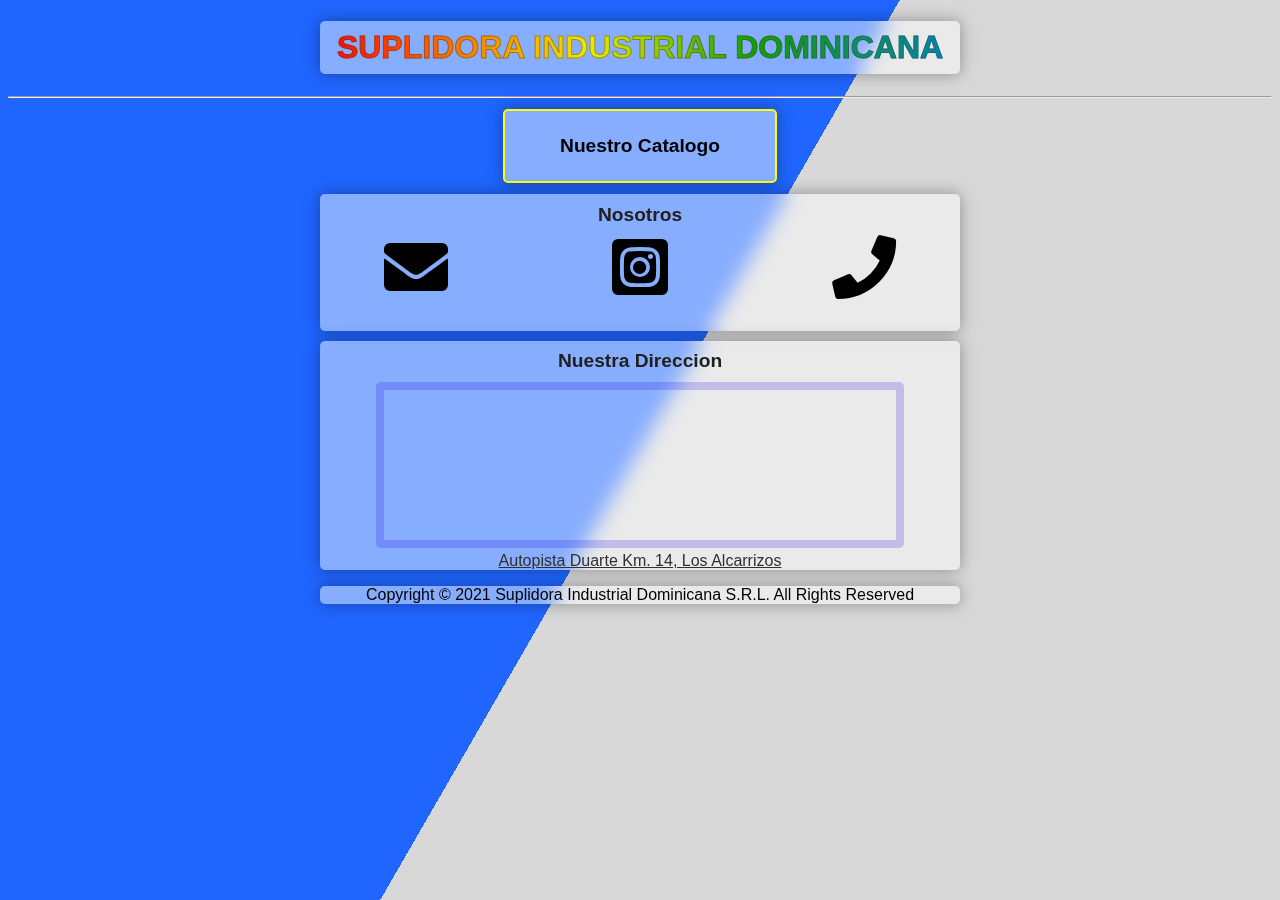
==== index.html @ 9ebc30a2 "address added" ====
<!DOCTYPE html>
<html lang="en">
<head>
  <meta charset="UTF-8">
  <meta http-equiv="X-UA-Compatible" content="IE=edge">
  <meta name="viewport" content="width=device-width, initial-scale=1.0">
  <link rel="stylesheet" href="static/styles.css">
  <link rel="stylesheet" href="https://cdnjs.cloudflare.com/ajax/libs/font-awesome/5.15.3/css/all.min.css">   
  <title>SIDOCA</title>
</head>
<body>
  <div class="bg"></div>
  <div class="bg bg2"></div>
  <div class="bg bg3"></div> 
  <center>
    <header class="frosted"><h1>SUPLIDORA INDUSTRIAL DOMINICANA</h1></header>
    <hr>
    <a href="static/Sidoca2021.pdf"><div class="btn btn-catalog frosted label">Nuestro Catalogo</div></a>
    <div class="frosted">
      <div class="label">Nosotros</div>
      <div class="contact-info">
        <a href = "mailto:sidoca@claro.net.do"><span data-text="sidoca@claro.net.do" class="tooltip"><i class="fas fa-envelope"></i></a>
        <a href="https://www.instagram.com/sidoca.rd/?hl=es"><i class="fab fa-instagram-square"></i></a>
        <a href="tel:809-566-4818"><span data-text="809-566-4818" class="tooltip"><i class="fas fa-phone"></i></span><br></a>
</div>
      </div>
    </div>
    <div class="frosted">
      <div class="label">Nuestra Direccion</div> 
      <iframe class="map" loading="lazy" allowfullscreen src="https://www.google.com/maps/embed/v1/place?q=18.515636754514862%2C%20-70.00981749894731&key=AIzaSyDFYJ42EEWPLVNTBIuAqBgWsXyff2Sv4_g"></iframe>
      <p>Autopista Duarte Km. 14, Los Alcarrizos</p>
    </div>
    <footer class="frosted">Copyright &copy; 2021 Suplidora Industrial Dominicana S.R.L. All Rights Reserved</footer>
  </center>
</body>
</html>
---- static/styles.css ----
* { 
  -webkit-tap-highlight-color: rgba(0, 0, 0, 0);
  -moz-tap-highlight-color: rgba(0, 0, 0, 0);
}
html {
  height:100vh;
}
body {
  font-family: 'Helvetica Neue', Helvetica, Arial, sans-serif;
}
a {
  text-decoration: none !important;
  color: black;
}
a:hover {
  text-decoration:none;
  cursor:pointer;
}
.frosted {
  -webkit-backdrop-filter: blur(10px);
  -moz-filter: blur(10px);
  backdrop-filter: blur(10px);
  background-color: rgba(255, 255, 255, 0.466);   
  box-shadow: 0 0 1rem 0 rgba(0, 0, 0, 0.349); 
  border-radius: 5px;
  margin: 0.6em;
  width: 80%;
  max-width: 640px;
  position: relative;
}
.label {
  color: rgb(32, 32, 32);
  font-size: 1.2em;
  padding: 0.5em;
  font-weight: bold;
}
p{
  margin-top: 0em;
  text-decoration: underline;
  color: rgb(48,48,48) 
}
h1 {
  -webkit-text-stroke:0.03em rgba(68, 68, 68, 0.5);
  -webkit-background-clip: text;
  -webkit-text-fill-color: transparent; 
  -moz-background-clip: text;
  -moz-text-fill-color: transparent;
  padding: 0.25em;
  background-color: black;
  background-image: linear-gradient(90deg, rgb(255, 0, 0) 0%, rgba(240,233,0,1) 42%, rgba(18,159,2,1) 68%, rgb(0, 130, 190) 100%);
}
iframe {
  border-radius: 5px;
  width: 80%;
  height: fit-content;
}
.contact-info {
  display: flex;
  justify-content: space-between;
  width: 80%;
  height: auto;
}
.map {
  border: 0.5em solid rgba(30, 8, 223, 0.199);
  
}
.fab, .fas {
  font-size: 4em;
  margin-bottom: 0.5em;
}
.fab:hover, .fas:hover {  
  opacity: 0.5;  
  color: beige;
  transition: 0.25s;
}  
.tooltip {
  position: relative;
}
.tooltip:before {
  content: attr(data-text);
  position:absolute;
  border-radius:10px;
  background:#000;
  color: #fff;
  text-align:center;
  display:none;
  width: 10em;
}
.tooltip:hover:before {
  display:block;
}
/* 
========================
      BACKGROUND
========================
*/
.bg {
  animation:slide 3s ease-in-out infinite alternate;
  background-image: linear-gradient(-60deg, rgb(211, 211, 211) 50%, rgb(0, 81, 255) 50%);
  bottom:0;
  left:-50%;
  opacity:.5;
  position:fixed;
  right:-50%;
  top:0;
  z-index:-1;
}
.bg2 {
  animation-direction:alternate-reverse;
  animation-duration:4s;
}
.bg3 {
  animation-duration:5s;
}
@keyframes slide {
  0% {
    transform:translateX(-25%);
  }
  100% {
    transform:translateX(25%);
  }
}
.btn {
	line-height: 50px;
	height: 50px;
	text-align: center;
	width: 250px;
	cursor: pointer;
}
/* 
========================
      BUTTON CATALOG
========================
*/
.btn-catalog {
	color: rgb(0, 0, 0);
	transition: all 0.5s;
	position: relative;
  border: solid yellow 2px;
}
.btn-catalog:hover {
	opacity: 1;
	transform: scale(1,1);
  transition: 0.25s;
  background-color: yellow;
}
footer {
  position: relative;
  display: table;
  text-align: center;
  margin-left: auto;
  margin-right: auto;
}
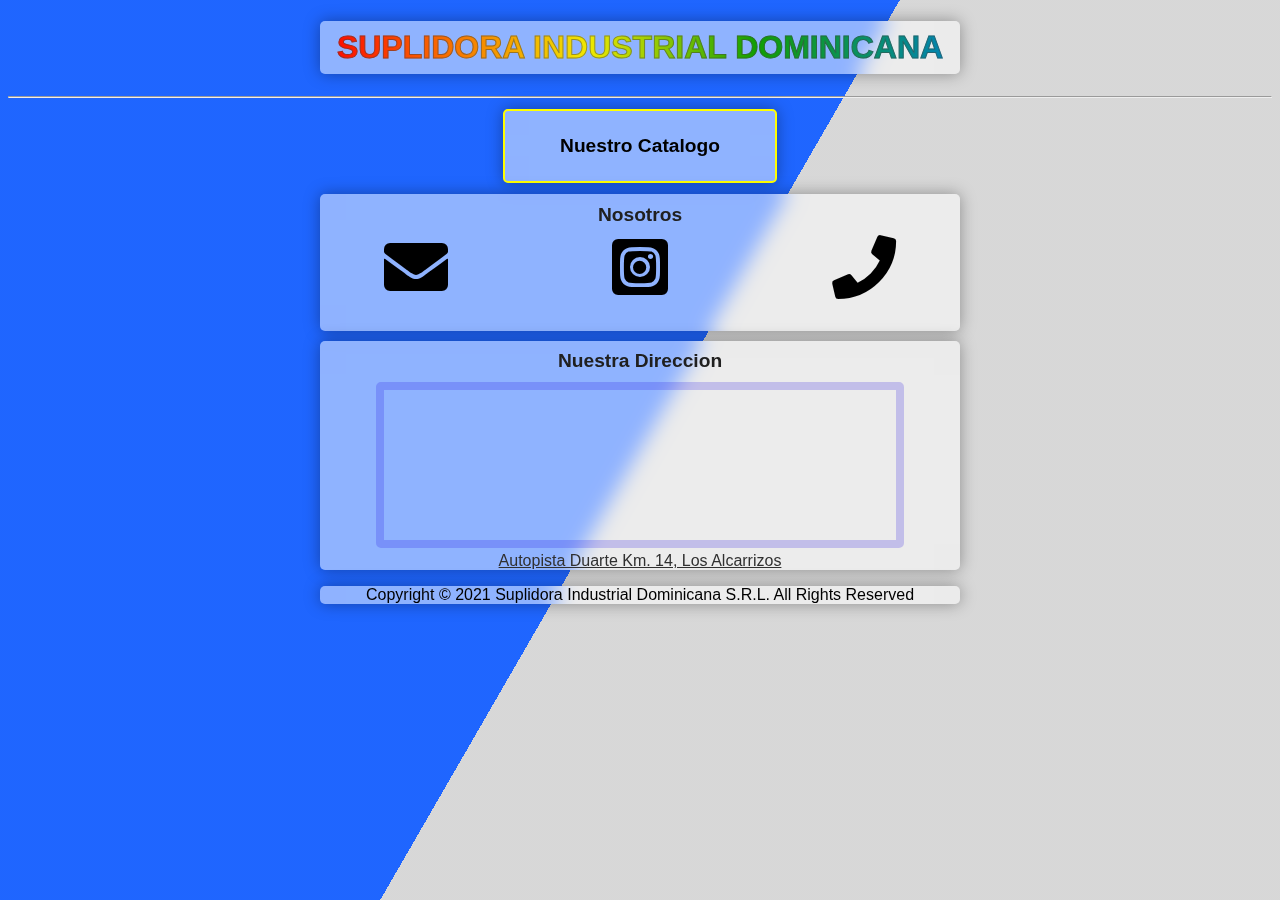
==== commit f839ad8c: "bug fix" ====
--- a/index.html
+++ b/index.html
@@ -15,7 +15,7 @@
   <center>
     <header class="frosted"><h1>SUPLIDORA INDUSTRIAL DOMINICANA</h1></header>
     <hr>
-    <a href="static/Sidoca2021.pdf"><div class="btn btn-catalog frosted label">Nuestro Catalogo</div></a>
+    <a href="static/catalogos.html"><div class="btn btn-catalog frosted label">Nuestro Catalogo</div></a>
     <div class="frosted">
       <div class="label">Nosotros</div>
       <div class="contact-info">
--- a/static/styles.css
+++ b/static/styles.css
@@ -20,13 +20,16 @@
   -webkit-backdrop-filter: blur(10px);
   -moz-filter: blur(10px);
   backdrop-filter: blur(10px);
-  background-color: rgba(255, 255, 255, 0.466);   
+  background-color: rgba(255, 255, 255, 0.5);   
   box-shadow: 0 0 1rem 0 rgba(0, 0, 0, 0.349); 
   border-radius: 5px;
   margin: 0.6em;
   width: 80%;
   max-width: 640px;
   position: relative;
+}
+.frosted:hover{
+  background-color: rgba(255, 255, 255, 0.7);
 }
 .label {
   color: rgb(32, 32, 32);
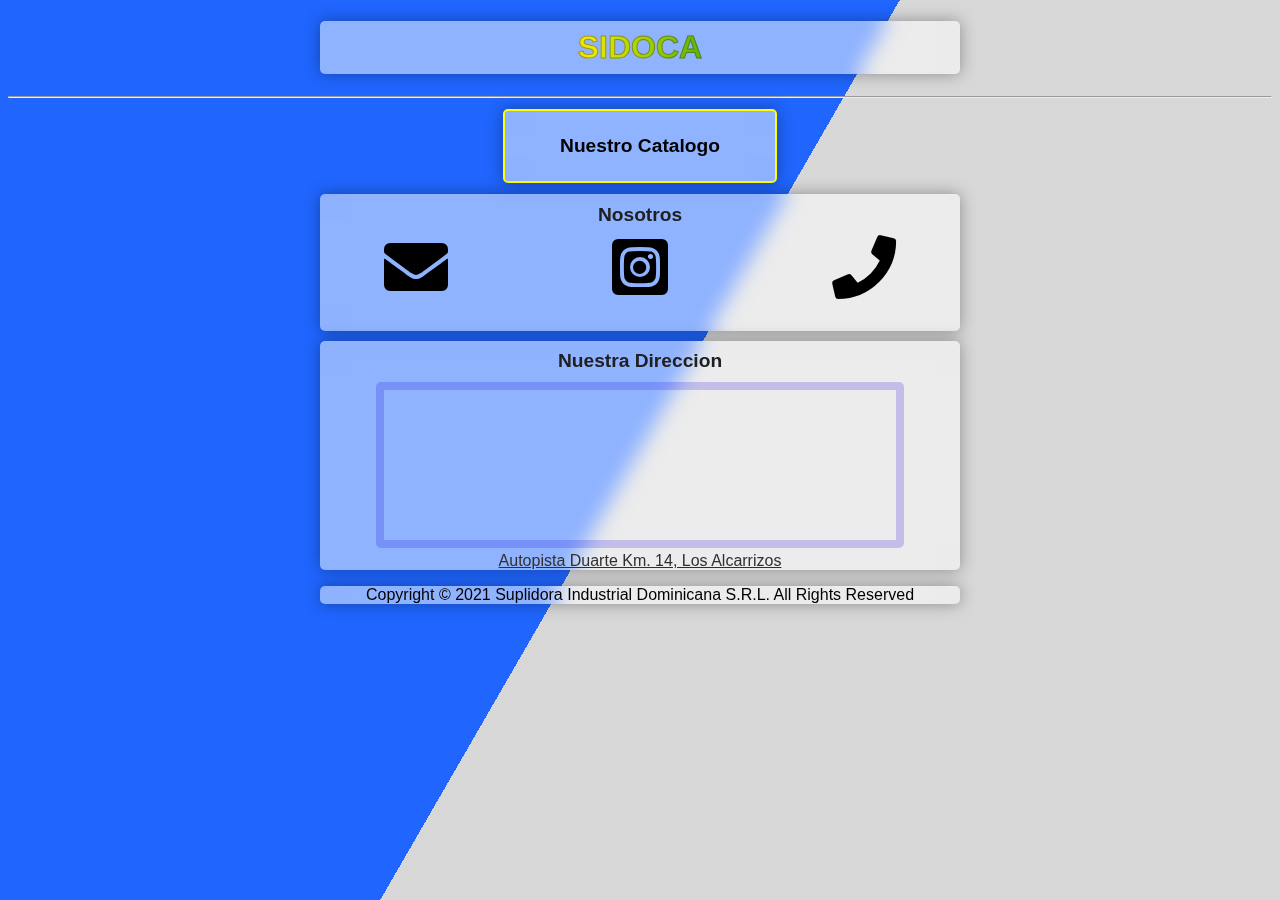
==== commit e81108db: "sidoca" ====
--- a/index.html
+++ b/index.html
@@ -13,7 +13,7 @@
   <div class="bg bg2"></div>
   <div class="bg bg3"></div> 
   <center>
-    <header class="frosted"><h1>SUPLIDORA INDUSTRIAL DOMINICANA</h1></header>
+    <header class="frosted"><h1>SIDOCA</h1></header>
     <hr>
     <a href="static/catalogos.html"><div class="btn btn-catalog frosted label">Nuestro Catalogo</div></a>
     <div class="frosted">
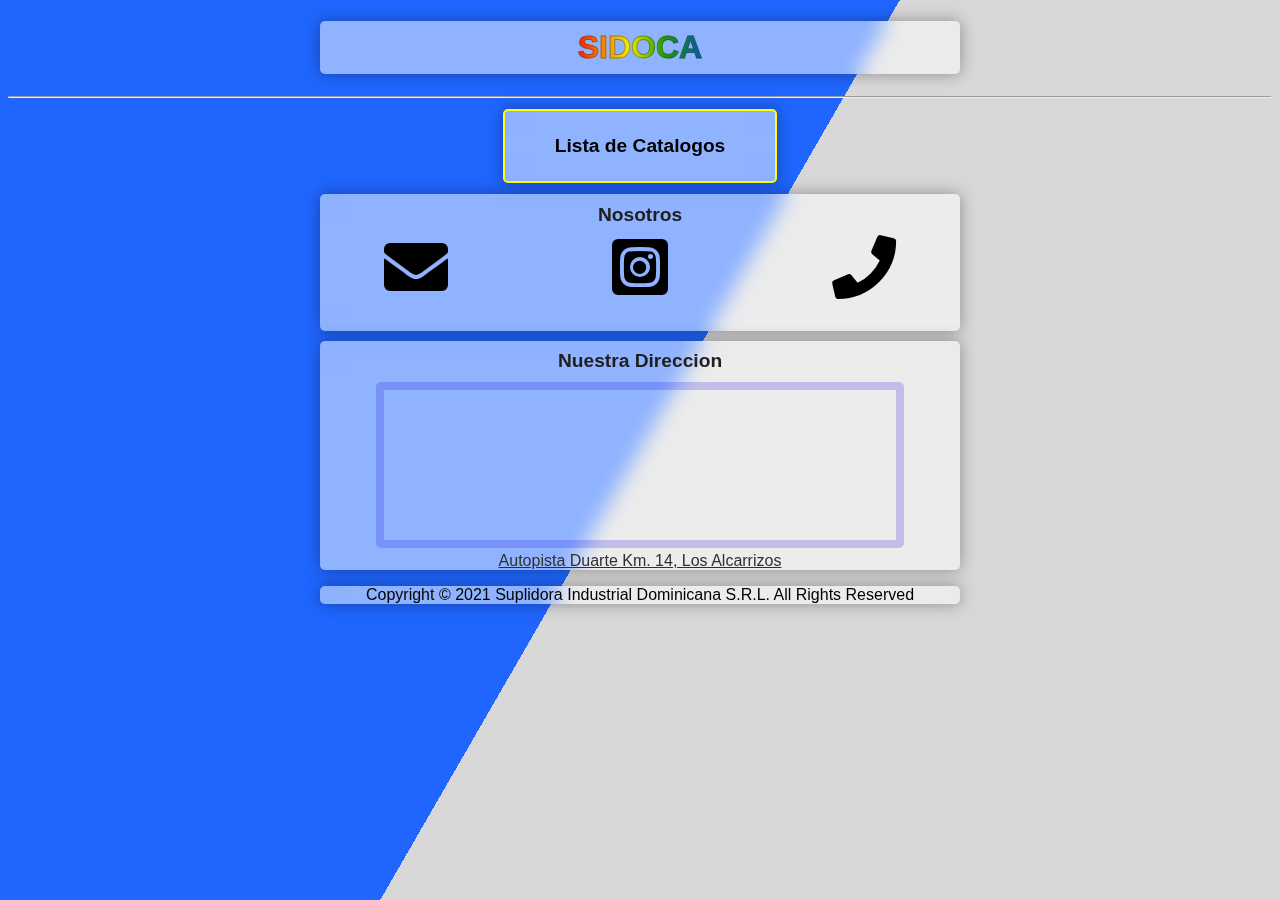
==== commit 08876dfd: "Very nice" ====
--- a/index.html
+++ b/index.html
@@ -15,7 +15,7 @@
   <center>
     <header class="frosted"><h1>SIDOCA</h1></header>
     <hr>
-    <a href="static/catalogos.html"><div class="btn btn-catalog frosted label">Nuestro Catalogo</div></a>
+    <a href="static/catalogos.html"><div class="btn btn-catalog frosted label">Lista de Catalogos</div></a>
     <div class="frosted">
       <div class="label">Nosotros</div>
       <div class="contact-info">
--- a/static/styles.css
+++ b/static/styles.css
@@ -43,6 +43,7 @@
   color: rgb(48,48,48) 
 }
 h1 {
+  width: fit-content;
   -webkit-text-stroke:0.03em rgba(68, 68, 68, 0.5);
   -webkit-background-clip: text;
   -webkit-text-fill-color: transparent; 
@@ -50,7 +51,7 @@
   -moz-text-fill-color: transparent;
   padding: 0.25em;
   background-color: black;
-  background-image: linear-gradient(90deg, rgb(255, 0, 0) 0%, rgba(240,233,0,1) 42%, rgba(18,159,2,1) 68%, rgb(0, 130, 190) 100%);
+  background-image: linear-gradient(90deg, rgb(255, 0, 0) 0%, rgba(240,233,0,1) 42%, rgba(18,159,2,1) 68%, rgb(0, 71, 202) 100%);
 }
 iframe {
   border-radius: 5px;
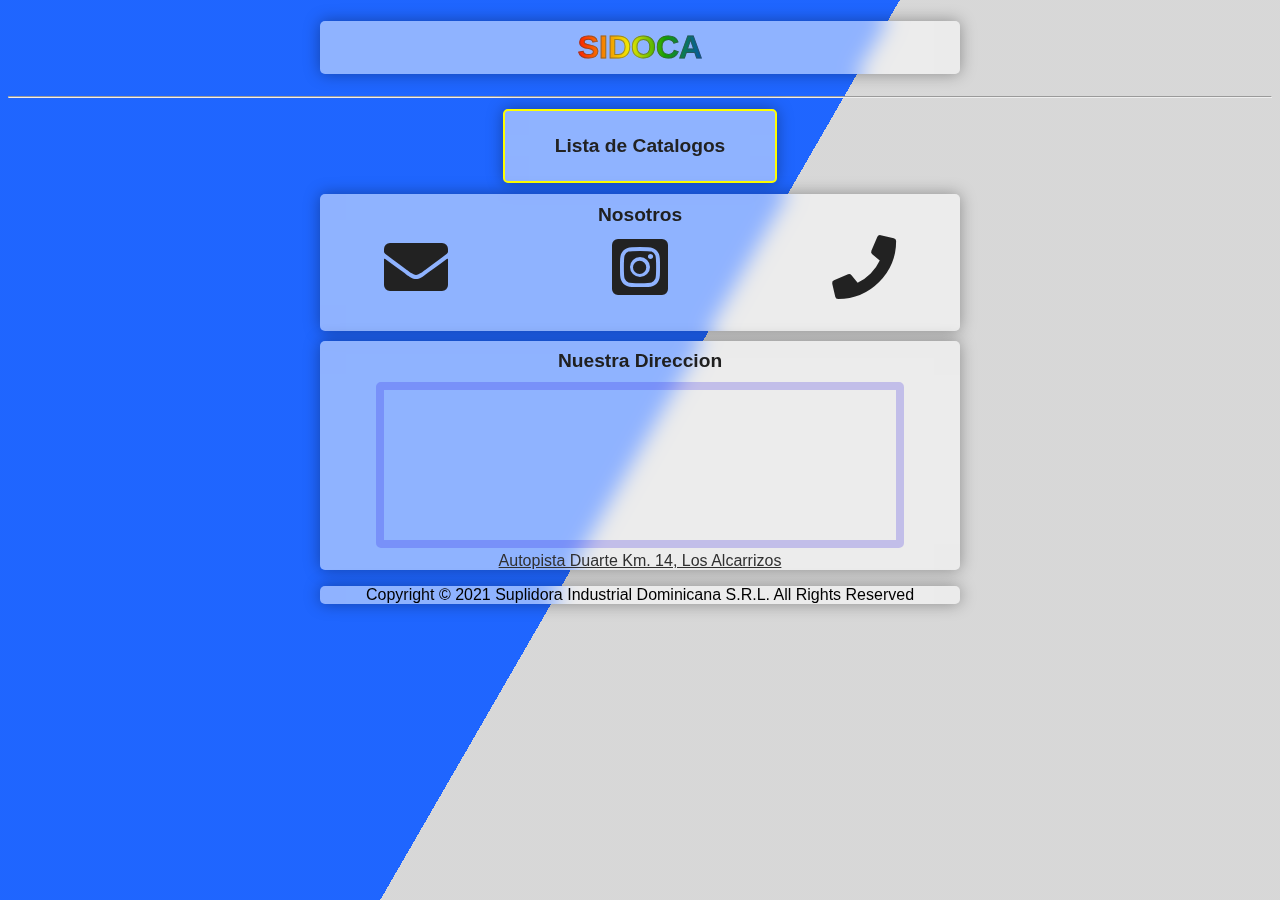
==== commit 58b89002: "title" ====
--- a/index.html
+++ b/index.html
@@ -2,11 +2,13 @@
 <html lang="en">
 <head>
   <meta charset="UTF-8">
-  <meta http-equiv="X-UA-Compatible" content="IE=edge">
   <meta name="viewport" content="width=device-width, initial-scale=1.0">
+  <meta name="description" content="Articulos Promocionales">
+  <meta name="keywords" content="Impresion, Personalizacion, Serigrafia, Paraguas, Marketing">
+  <meta name="Location" content="Santro Domingo, Dominican Republic, Santo Domingo, Republica Dominicana">
   <link rel="stylesheet" href="static/styles.css">
   <link rel="stylesheet" href="https://cdnjs.cloudflare.com/ajax/libs/font-awesome/5.15.3/css/all.min.css">   
-  <title>SIDOCA</title>
+  <title>SIDOCA: Articulos Promocionales</title>
 </head>
 <body>
   <div class="bg"></div>
@@ -15,7 +17,7 @@
   <center>
     <header class="frosted"><h1>SIDOCA</h1></header>
     <hr>
-    <a href="static/catalogos.html"><div class="btn btn-catalog frosted label">Lista de Catalogos</div></a>
+    <a href="./static/catalogos.html"><div class="btn btn-catalog frosted label">Lista de Catalogos</div></a>
     <div class="frosted">
       <div class="label">Nosotros</div>
       <div class="contact-info">
--- a/static/styles.css
+++ b/static/styles.css
@@ -1,16 +1,11 @@
 * { 
   -webkit-tap-highlight-color: rgba(0, 0, 0, 0);
   -moz-tap-highlight-color: rgba(0, 0, 0, 0);
-}
-html {
-  height:100vh;
-}
-body {
   font-family: 'Helvetica Neue', Helvetica, Arial, sans-serif;
 }
 a {
   text-decoration: none !important;
-  color: black;
+  color: rgb(34, 34, 34);
 }
 a:hover {
   text-decoration:none;
@@ -30,6 +25,11 @@
 }
 .frosted:hover{
   background-color: rgba(255, 255, 255, 0.7);
+  transition: 0.25s;
+}
+.frosted.list{
+  width: 50%;
+  max-width: 400px;
 }
 .label {
   color: rgb(32, 32, 32);
@@ -137,7 +137,7 @@
 ========================
 */
 .btn-catalog {
-	color: rgb(0, 0, 0);
+	color: rgb(34, 34, 34);
 	transition: all 0.5s;
 	position: relative;
   border: solid yellow 2px;
@@ -149,9 +149,5 @@
   background-color: yellow;
 }
 footer {
-  position: relative;
-  display: table;
   text-align: center;
-  margin-left: auto;
-  margin-right: auto;
 }
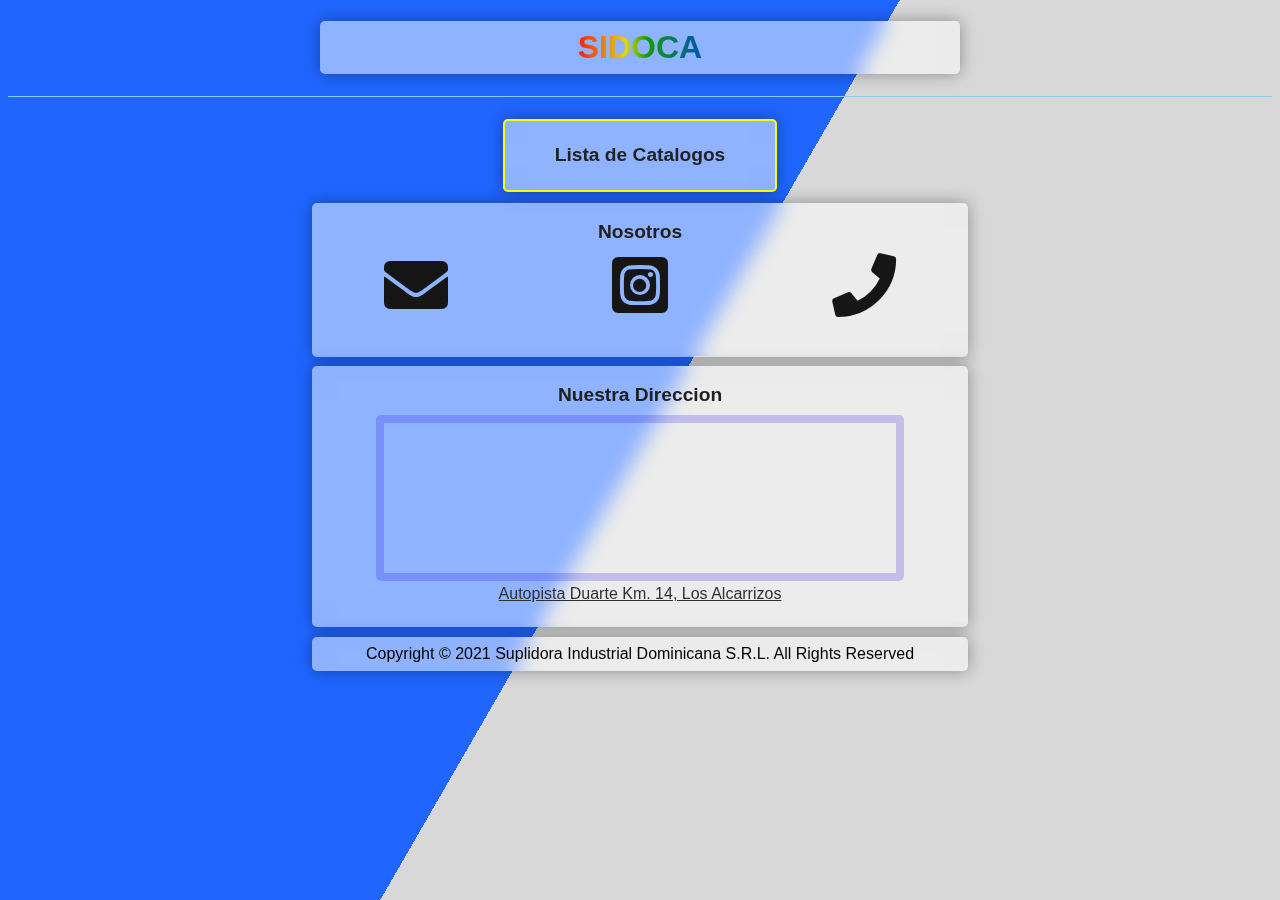
==== commit 719d99ec: "Sidoca" ====
--- a/index.html
+++ b/index.html
@@ -2,33 +2,38 @@
 <html lang="en">
 <head>
   <meta charset="UTF-8">
+  <meta name="language" content="ES">
   <meta name="viewport" content="width=device-width, initial-scale=1.0">
-  <meta name="description" content="Articulos Promocionales">
+  <meta name="author" content="Javier Garcia, javiergarcferrer@gmail.com">
+  <meta name="subject" content="Articulos Promocionales">
   <meta name="keywords" content="Impresion, Personalizacion, Serigrafia, Paraguas, Marketing">
-  <meta name="Location" content="Santro Domingo, Dominican Republic, Santo Domingo, Republica Dominicana">
+  <meta name="url" content="http://www.sidoca.com">
   <link rel="stylesheet" href="static/styles.css">
   <link rel="stylesheet" href="https://cdnjs.cloudflare.com/ajax/libs/font-awesome/5.15.3/css/all.min.css">   
   <title>SIDOCA: Articulos Promocionales</title>
 </head>
-<body>
+<body tabIndex=0>
   <div class="bg"></div>
   <div class="bg bg2"></div>
   <div class="bg bg3"></div> 
   <center>
     <header class="frosted"><h1>SIDOCA</h1></header>
     <hr>
-    <a href="./static/catalogos.html"><div class="btn btn-catalog frosted label">Lista de Catalogos</div></a>
+    <a href="./static/catalogos.html">
+      <div class="btn btn-catalog frosted label">Lista de Catalogos</div></a>
     <div class="frosted">
       <div class="label">Nosotros</div>
       <div class="contact-info">
-        <a href = "mailto:sidoca@claro.net.do"><span data-text="sidoca@claro.net.do" class="tooltip"><i class="fas fa-envelope"></i></a>
-        <a href="https://www.instagram.com/sidoca.rd/?hl=es"><i class="fab fa-instagram-square"></i></a>
-        <a href="tel:809-566-4818"><span data-text="809-566-4818" class="tooltip"><i class="fas fa-phone"></i></span><br></a>
-</div>
+        <a href = "mailto:sidoca@claro.net.do">
+          <span data-text="sidoca@claro.net.do" class="tooltip"><i class="fas fa-envelope"></i></a>
+        <a href="https://www.instagram.com/sidoca.rd/?hl=es">
+          <span data-text="Sidoca.rd" class="tooltip"><i class="fab fa-instagram-square"></i></a>
+        <a href="tel:809-566-4818">
+          <span data-text="809-566-4818" class="tooltip"><i class="fas fa-phone"></i></a>
       </div>
     </div>
     <div class="frosted">
-      <div class="label">Nuestra Direccion</div> 
+    <div class="label">Nuestra Direccion</div> 
       <iframe class="map" loading="lazy" allowfullscreen src="https://www.google.com/maps/embed/v1/place?q=18.515636754514862%2C%20-70.00981749894731&key=AIzaSyDFYJ42EEWPLVNTBIuAqBgWsXyff2Sv4_g"></iframe>
       <p>Autopista Duarte Km. 14, Los Alcarrizos</p>
     </div>
--- a/static/styles.css
+++ b/static/styles.css
@@ -3,9 +3,12 @@
   -moz-tap-highlight-color: rgba(0, 0, 0, 0);
   font-family: 'Helvetica Neue', Helvetica, Arial, sans-serif;
 }
+header.frosted {
+  padding: 0;
+}
 a {
   text-decoration: none !important;
-  color: rgb(34, 34, 34);
+  color: rgb(22, 22, 22);
 }
 a:hover {
   text-decoration:none;
@@ -22,14 +25,25 @@
   width: 80%;
   max-width: 640px;
   position: relative;
+  transition: all 0.25s;
+  padding: 0.5em;
 }
 .frosted:hover{
   background-color: rgba(255, 255, 255, 0.7);
-  transition: 0.25s;
 }
 .frosted.list{
+  padding: 0.001rem;
+  max-width: 400px;
+}
+.completo{
+  background-color: rgba(255, 252, 92, 0.7);
+}
+.row {
+  display: flex;
+  max-width: 512px;
+}
+.column {
   width: 50%;
-  max-width: 400px;
 }
 .label {
   color: rgb(32, 32, 32);
@@ -44,14 +58,32 @@
 }
 h1 {
   width: fit-content;
-  -webkit-text-stroke:0.03em rgba(68, 68, 68, 0.5);
+  -webkit-text-stroke:0.001em rgba(0, 0, 0, 0.5);
   -webkit-background-clip: text;
   -webkit-text-fill-color: transparent; 
   -moz-background-clip: text;
   -moz-text-fill-color: transparent;
   padding: 0.25em;
   background-color: black;
-  background-image: linear-gradient(90deg, rgb(255, 0, 0) 0%, rgba(240,233,0,1) 42%, rgba(18,159,2,1) 68%, rgb(0, 71, 202) 100%);
+  background-image: linear-gradient(90deg, rgb(255, 0, 0) 0%, rgb(230, 214, 0) 40%, rgba(18,159,2,1) 55%, rgb(0, 71, 202) 100%);
+}
+h2{
+  font-size:large;
+}
+hr {
+  border: 0;
+  margin: 1.35em auto;
+  max-width: 100%;
+  background-position: 50%;
+  box-sizing: border-box;
+  border-width: 0 0 1px;
+  color: skyblue;
+  border-image: linear-gradient(
+    90deg,
+    rgba($color, 0),
+    rgba($color, 1) 50%,
+    rgba($color, 0) 100%) 0 0 100%;
+  border-style: solid;
 }
 iframe {
   border-radius: 5px;
@@ -73,8 +105,7 @@
   margin-bottom: 0.5em;
 }
 .fab:hover, .fas:hover {  
-  opacity: 0.5;  
-  color: beige;
+  color: rgba(22, 22, 22,);
   transition: 0.25s;
 }  
 .tooltip {
@@ -84,8 +115,8 @@
   content: attr(data-text);
   position:absolute;
   border-radius:10px;
-  background:#000;
-  color: #fff;
+  background:rgb(22, 22, 22);
+  color: rgb(238, 238, 238);
   text-align:center;
   display:none;
   width: 10em;
@@ -99,7 +130,7 @@
 ========================
 */
 .bg {
-  animation:slide 3s ease-in-out infinite alternate;
+  animation:slide 30s ease-in-out infinite alternate;
   background-image: linear-gradient(-60deg, rgb(211, 211, 211) 50%, rgb(0, 81, 255) 50%);
   bottom:0;
   left:-50%;
@@ -111,10 +142,10 @@
 }
 .bg2 {
   animation-direction:alternate-reverse;
-  animation-duration:4s;
+  animation-duration:40s;
 }
 .bg3 {
-  animation-duration:5s;
+  animation-duration:50s;
 }
 @keyframes slide {
   0% {
@@ -148,6 +179,7 @@
   transition: 0.25s;
   background-color: yellow;
 }
+
 footer {
   text-align: center;
 }
